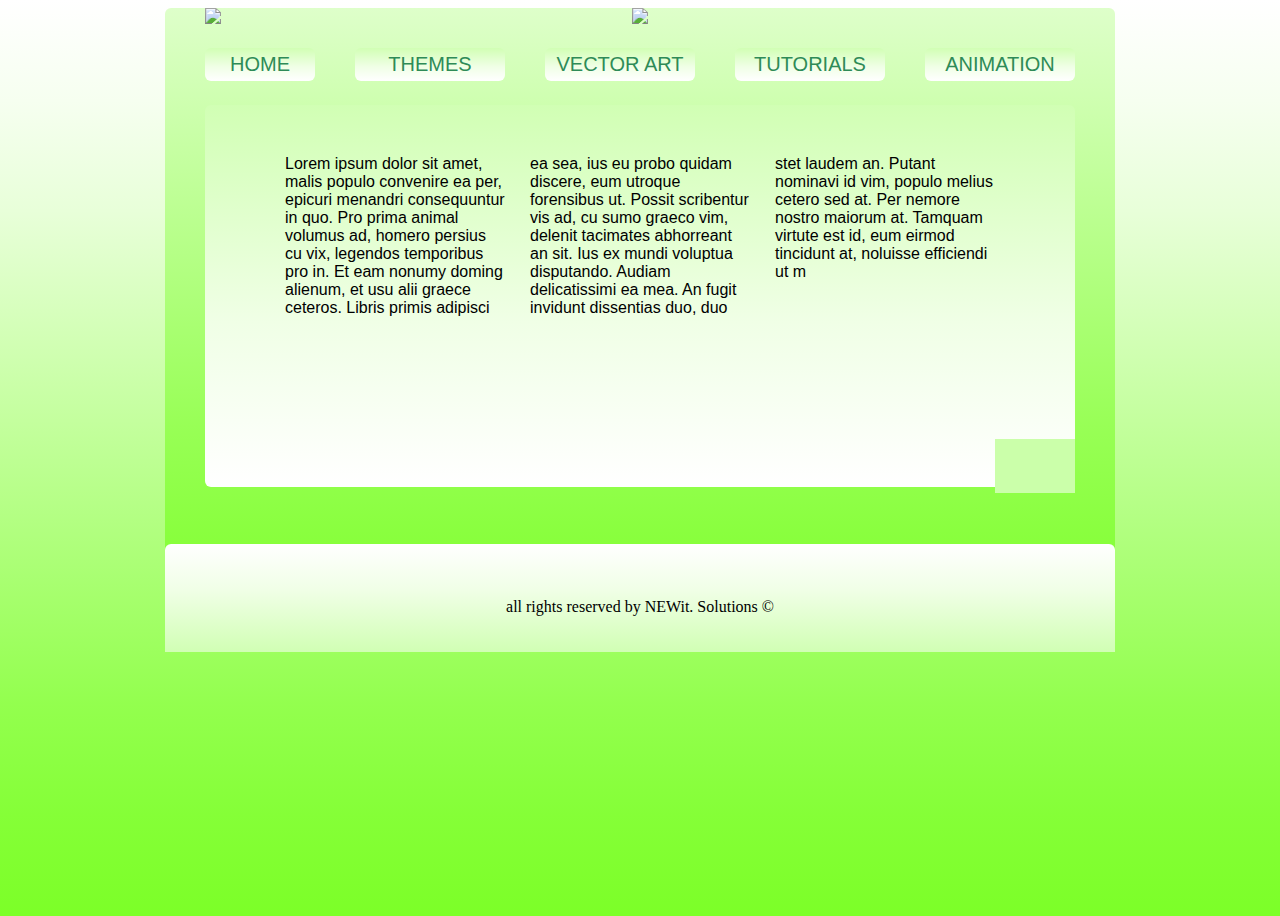
==== v2/index.html @ 65ab2d01 "added v1 and v2 layouts to repo" ====
<html>

	<head>

		<link rel="stylesheet" href="css/blueprint/blueprint/src/grid.css" type="text/css" />
		
		<link rel="stylesheet" href="css/mystyle.css" type="text/css" />	
		
		<script type="text/javascript"> 
		
			function showElement(layer){
				var myLayer = document.getElementById(layer);
				if(myLayer.style.display=="none"){
					myLayer.style.display="block";
					myLayer.backgroundPosition="top";
				} else { 
					myLayer.style.display="none";
				}
			}
			
		</script> 
		
	</head>
	
	<body>	
	
		<center><img class="top_images" src="img/images/border_image_top.png" /></center>
		
		<div class="container container_background rounded">		
									
				<div class="span-22 push-1">			
				
				<img class="logo" src="img/images/NEWIT_02.png" />
				
				</div>
				
				<div class="span-23 ">	<!-- nav container -->
				
					<div class="body_content_background rounded">
																	
						<div class="span-3 push-1">
							
							<div class="nav_button_background link_text rounded">
							
							<a class="navigation" href="http://www.newitsolutions.ca">
							
							<center>
							
							HOME
							
							</center>
							
							</a>
							
							</div>
							
						</div>			

						<div class="span-4 push-2">
							
							<div class="nav_button_background link_text rounded">
							
								<a class="navigation" href="http://www.newitsolutions.ca">	
								
							<center>
							
							THEMES
							
							</center>
							
								</a>
							
							</div>
							
						</div>				

						<div class="span-4 push-3">
							
							<div class="nav_button_background link_text rounded">
							
								<a class="navigation" href="http://www.newitsolutions.ca">
								
							<center>
							
							VECTOR ART
							
							</center>
							
								</a>
							
							</div>
							
						</div>	
						
						<div class="span-4 push-4">
							
							<div class="nav_button_background link_text rounded">
							
								<a class="navigation" href="http://www.newitsolutions.ca">
								
							<center>
							
							TUTORIALS
							
							</center>
							
							</a>
							
							</div>
							
						</div>			

						<div class="span-4 push-5 last">
							
							<div class="nav_button_background link_text rounded">
							
								<a class="navigation" href="http://www.newitsolutions.ca">
								
							<center>
							
							ANIMATION
							
							</center>
							
							</a>
							
							</div>
							
						</div>	
					
					</div>					
					
				</div>	
				
				<div class="span-22 container push-1 light_green_gradient_background rounded">
						


						<div class="span-18 push-2">
						
							<div class="intro_content">
							
							Lorem ipsum dolor sit amet, malis populo convenire ea per, epicuri menandri consequuntur in quo. Pro prima animal volumus ad, homero persius cu vix, legendos temporibus pro in. Et eam nonumy doming alienum, et usu alii graece ceteros. Libris primis adipisci ea sea, ius eu probo quidam discere, eum utroque forensibus ut. Possit scribentur vis ad, cu sumo graeco vim, delenit tacimates abhorreant an sit. Ius ex mundi voluptua disputando.

Audiam delicatissimi ea mea. An fugit invidunt dissentias duo, duo stet laudem an. Putant nominavi id vim, populo melius cetero sed at. Per nemore nostro maiorum at. Tamquam virtute est id, eum eirmod tincidunt at, noluisse efficiendi ut m
							
							</div>
						
						</div>
						
						<br>
						<br>
						<br>
						<br>
						<br>

						
					<div class="span-2 push-2 last container">
						
						<div class="peel_tab">											
			
								<br>
								<br>
								<br>
				
							
							</div>
						
					</div>				
		
				
				</div>	
				

				
			<div class="span-24 footer light_green_gradient_background_alt rounded_top">
						
			<br>
			<br>
			<br>
	
										
					<center>	all rights reserved by NEWit. Solutions	&copy	
		
					</center>
					
			<br>
			<br>


				
			<!-- body -->
			
			</div>		
			
		</div>
		
			<center>	
			
				<img class="bottom_images" src="img/images/border_image_bottom.png" /> 
				
			</center>
						
	</body>

</html>
---- v2/css/blueprint/blueprint/src/grid.css ----
/* --------------------------------------------------------------

   grid.css
   * Sets up an easy-to-use grid of 24 columns.

   By default, the grid is 950px wide, with 24 columns
   spanning 30px, and a 10px margin between columns.

   If you need fewer or more columns, namespaces or semantic
   element names, use the compressor script (lib/compress.rb)

-------------------------------------------------------------- */

/* A container should group all your columns. */
.container {
  width: 950px;
  margin: 0 auto;
}

/* Use this class on any .span / container to see the grid. */
.showgrid {
  background: url(src/grid.png);
}


/* Columns
-------------------------------------------------------------- */

/* Sets up basic grid floating and margin. */
.column, .span-1, .span-2, .span-3, .span-4, .span-5, .span-6, .span-7, .span-8, .span-9, .span-10, .span-11, .span-12, .span-13, .span-14, .span-15, .span-16, .span-17, .span-18, .span-19, .span-20, .span-21, .span-22, .span-23, .span-24 {
  float: left;
  margin-right: 10px;
}

/* The last column in a row needs this class. */
.last { margin-right: 0; }

/* Use these classes to set the width of a column. */
.span-1 {width: 30px;}

.span-2 {width: 70px;}
.span-3 {width: 110px;}
.span-4 {width: 150px;}
.span-5 {width: 190px;}
.span-6 {width: 230px;}
.span-7 {width: 270px;}
.span-8 {width: 310px;}
.span-9 {width: 350px;}
.span-10 {width: 390px;}
.span-11 {width: 430px;}
.span-12 {width: 470px;}
.span-13 {width: 510px;}
.span-14 {width: 550px;}
.span-15 {width: 590px;}
.span-16 {width: 630px;}
.span-17 {width: 670px;}
.span-18 {width: 710px;}
.span-19 {width: 750px;}
.span-20 {width: 790px;}
.span-21 {width: 830px;}
.span-22 {width: 870px;}
.span-23 {width: 910px;}
.span-24 {width:950px; margin-right:0;}

/* Use these classes to set the width of an input. */
input.span-1, textarea.span-1, input.span-2, textarea.span-2, input.span-3, textarea.span-3, input.span-4, textarea.span-4, input.span-5, textarea.span-5, input.span-6, textarea.span-6, input.span-7, textarea.span-7, input.span-8, textarea.span-8, input.span-9, textarea.span-9, input.span-10, textarea.span-10, input.span-11, textarea.span-11, input.span-12, textarea.span-12, input.span-13, textarea.span-13, input.span-14, textarea.span-14, input.span-15, textarea.span-15, input.span-16, textarea.span-16, input.span-17, textarea.span-17, input.span-18, textarea.span-18, input.span-19, textarea.span-19, input.span-20, textarea.span-20, input.span-21, textarea.span-21, input.span-22, textarea.span-22, input.span-23, textarea.span-23, input.span-24, textarea.span-24 {
  border-left-width: 1px;
  border-right-width: 1px;
  padding-left: 5px;
  padding-right: 5px;
}

input.span-1, textarea.span-1 { width: 18px; }
input.span-2, textarea.span-2 { width: 58px; }
input.span-3, textarea.span-3 { width: 98px; }
input.span-4, textarea.span-4 { width: 138px; }
input.span-5, textarea.span-5 { width: 178px; }
input.span-6, textarea.span-6 { width: 218px; }
input.span-7, textarea.span-7 { width: 258px; }
input.span-8, textarea.span-8 { width: 298px; }
input.span-9, textarea.span-9 { width: 338px; }
input.span-10, textarea.span-10 { width: 378px; }
input.span-11, textarea.span-11 { width: 418px; }
input.span-12, textarea.span-12 { width: 458px; }
input.span-13, textarea.span-13 { width: 498px; }
input.span-14, textarea.span-14 { width: 538px; }
input.span-15, textarea.span-15 { width: 578px; }
input.span-16, textarea.span-16 { width: 618px; }
input.span-17, textarea.span-17 { width: 658px; }
input.span-18, textarea.span-18 { width: 698px; }
input.span-19, textarea.span-19 { width: 738px; }
input.span-20, textarea.span-20 { width: 778px; }
input.span-21, textarea.span-21 { width: 818px; }
input.span-22, textarea.span-22 { width: 858px; }
input.span-23, textarea.span-23 { width: 898px; }
input.span-24, textarea.span-24 { width: 938px; }

/* Add these to a column to append empty cols. */

.append-1 { padding-right: 40px;}
.append-2 { padding-right: 80px;}
.append-3 { padding-right: 120px;}
.append-4 { padding-right: 160px;}
.append-5 { padding-right: 200px;}
.append-6 { padding-right: 240px;}
.append-7 { padding-right: 280px;}
.append-8 { padding-right: 320px;}
.append-9 { padding-right: 360px;}
.append-10 { padding-right: 400px;}
.append-11 { padding-right: 440px;}
.append-12 { padding-right: 480px;}
.append-13 { padding-right: 520px;}
.append-14 { padding-right: 560px;}
.append-15 { padding-right: 600px;}
.append-16 { padding-right: 640px;}
.append-17 { padding-right: 680px;}
.append-18 { padding-right: 720px;}
.append-19 { padding-right: 760px;}
.append-20 { padding-right: 800px;}
.append-21 { padding-right: 840px;}
.append-22 { padding-right: 880px;}
.append-23 { padding-right: 920px;}

/* Add these to a column to prepend empty cols. */

.prepend-1 { padding-left: 40px;}
.prepend-2 { padding-left: 80px;}
.prepend-3 { padding-left: 120px;}
.prepend-4 { padding-left: 160px;}
.prepend-5 { padding-left: 200px;}
.prepend-6 { padding-left: 240px;}
.prepend-7 { padding-left: 280px;}
.prepend-8 { padding-left: 320px;}
.prepend-9 { padding-left: 360px;}
.prepend-10 { padding-left: 400px;}
.prepend-11 { padding-left: 440px;}
.prepend-12 { padding-left: 480px;}
.prepend-13 { padding-left: 520px;}
.prepend-14 { padding-left: 560px;}
.prepend-15 { padding-left: 600px;}
.prepend-16 { padding-left: 640px;}
.prepend-17 { padding-left: 680px;}
.prepend-18 { padding-left: 720px;}
.prepend-19 { padding-left: 760px;}
.prepend-20 { padding-left: 800px;}
.prepend-21 { padding-left: 840px;}
.prepend-22 { padding-left: 880px;}
.prepend-23 { padding-left: 920px;}


/* Border on right hand side of a column. */
.border {
  padding-right: 4px;
  margin-right: 5px;
  border-right: 1px solid #ddd;
}

/* Border with more whitespace, spans one column. */
.colborder {
  padding-right: 24px;
  margin-right: 25px;
  border-right: 1px solid #ddd;
}


/* Use these classes on an element to push it into the
next column, or to pull it into the previous column.  */


.pull-1 { margin-left: -40px; }
.pull-2 { margin-left: -80px; }
.pull-3 { margin-left: -120px; }
.pull-4 { margin-left: -160px; }
.pull-5 { margin-left: -200px; }
.pull-6 { margin-left: -240px; }
.pull-7 { margin-left: -280px; }
.pull-8 { margin-left: -320px; }
.pull-9 { margin-left: -360px; }
.pull-10 { margin-left: -400px; }
.pull-11 { margin-left: -440px; }
.pull-12 { margin-left: -480px; }
.pull-13 { margin-left: -520px; }
.pull-14 { margin-left: -560px; }
.pull-15 { margin-left: -600px; }
.pull-16 { margin-left: -640px; }
.pull-17 { margin-left: -680px; }
.pull-18 { margin-left: -720px; }
.pull-19 { margin-left: -760px; }
.pull-20 { margin-left: -800px; }
.pull-21 { margin-left: -840px; }
.pull-22 { margin-left: -880px; }
.pull-23 { margin-left: -920px; }
.pull-24 { margin-left: -960px; }

.pull-1, .pull-2, .pull-3, .pull-4, .pull-5, .pull-6, .pull-7, .pull-8, .pull-9, .pull-10, .pull-11, .pull-12, .pull-13, .pull-14, .pull-15, .pull-16, .pull-17, .pull-18, .pull-19, .pull-20, .pull-21, .pull-22, .pull-23, .pull-24 {float: left; position:relative;}


.push-1 { margin: 0 -40px 1.5em 40px; }
.push-2 { margin: 0 -80px 1.5em 80px; }
.push-3 { margin: 0 -120px 1.5em 120px; }
.push-4 { margin: 0 -160px 1.5em 160px; }
.push-5 { margin: 0 -200px 1.5em 200px; }
.push-6 { margin: 0 -240px 1.5em 240px; }
.push-7 { margin: 0 -280px 1.5em 280px; }
.push-8 { margin: 0 -320px 1.5em 320px; }
.push-9 { margin: 0 -360px 1.5em 360px; }
.push-10 { margin: 0 -400px 1.5em 400px; }
.push-11 { margin: 0 -440px 1.5em 440px; }
.push-12 { margin: 0 -480px 1.5em 480px; }
.push-13 { margin: 0 -520px 1.5em 520px; }
.push-14 { margin: 0 -560px 1.5em 560px; }
.push-15 { margin: 0 -600px 1.5em 600px; }
.push-16 { margin: 0 -640px 1.5em 640px; }
.push-17 { margin: 0 -680px 1.5em 680px; }
.push-18 { margin: 0 -720px 1.5em 720px; }
.push-19 { margin: 0 -760px 1.5em 760px; }
.push-20 { margin: 0 -800px 1.5em 800px; }
.push-21 { margin: 0 -840px 1.5em 840px; }
.push-22 { margin: 0 -880px 1.5em 880px; }
.push-23 { margin: 0 -920px 1.5em 920px; }
.push-24 { margin: 0 -960px 1.5em 960px; }

.push-1, .push-2, .push-3, .push-4, .push-5, .push-6, .push-7, .push-8, .push-9, .push-10, .push-11, .push-12, .push-13, .push-14, .push-15, .push-16, .push-17, .push-18, .push-19, .push-20, .push-21, .push-22, .push-23, .push-24 {float: left; position:relative;}


/* Misc classes and elements
-------------------------------------------------------------- */

/* In case you need to add a gutter above/below an element */
div.prepend-top, .prepend-top {
  margin-top:1.5em;
}
div.append-bottom, .append-bottom {
  margin-bottom:1.5em;
}

/* Use a .box to create a padded box inside a column.  */
.box {
  padding: 1.5em;
  margin-bottom: 1.5em;
  background: #e5eCf9;
}

/* Use this to create a horizontal ruler across a column. */
hr {
  background: #ddd;
  color: #ddd;
  clear: both;
  float: none;
  width: 100%;
  height: 1px;
  margin: 0 0 17px;
  border: none;
}

hr.space {
  background: #fff;
  color: #fff;
  visibility: hidden;
}


/* Clearing floats without extra markup
   Based on How To Clear Floats Without Structural Markup by PiE
   [http://www.positioniseverything.net/easyclearing.html] */

.clearfix:after, .container:after {
  content: "\0020";
  display: block;
  height: 0;
  clear: both;
  visibility: hidden;
  overflow:hidden;
}
.clearfix, .container {display: block;}

/* Regular clearing
   apply to column that should drop below previous ones. */

.clear { clear:both; }
---- v2/css/mystyle.css ----
a {
	text-decoration: none;
	color: seagreen;
}

body {
	
	background: #ffffff; /* Old browsers */
	background: -moz-linear-gradient(top, #ffffff 0%, #f6fff0 11%, #e8ffd9 23%, #93ff4e 77%, #85ff37 89%, #7cff28 100%); /* FF3.6+ */
	background: -webkit-gradient(linear, left top, left bottom, color-stop(0%,#ffffff), color-stop(11%,#f6fff0), color-stop(23%,#e8ffd9), color-stop(77%,#93ff4e), color-stop(89%,#85ff37), color-stop(100%,#7cff28)); /* Chrome,Safari4+ */
	background: -webkit-linear-gradient(top, #ffffff 0%,#f6fff0 11%,#e8ffd9 23%,#93ff4e 77%,#85ff37 89%,#7cff28 100%); /* Chrome10+,Safari5.1+ */
	background: -o-linear-gradient(top, #ffffff 0%,#f6fff0 11%,#e8ffd9 23%,#93ff4e 77%,#85ff37 89%,#7cff28 100%); /* Opera11.10+ */
	background: -ms-linear-gradient(top, #ffffff 0%,#f6fff0 11%,#e8ffd9 23%,#93ff4e 77%,#85ff37 89%,#7cff28 100%); /* IE10+ */
	filter: progid:DXImageTransform.Microsoft.gradient( startColorstr='#ffffff', endColorstr='#7cff28',GradientType=0 ); /* IE6-9 */
	background: linear-gradient(top, #ffffff 0%,#f6fff0 11%,#e8ffd9 23%,#93ff4e 77%,#85ff37 89%,#7cff28 100%); /* W3C */
	background-repeat: no-repeat;
	height: 100%;

}

.container_background {

	background: #deffca; /* Old browsers */
	background: -moz-linear-gradient(top, #deffca 0%, #98ff56 65%, #85ff37 87%, #7dff2a 100%); /* FF3.6+ */
	background: -webkit-gradient(linear, left top, left bottom, color-stop(0%,#deffca), color-stop(65%,#98ff56), color-stop(87%,#85ff37), color-stop(100%,#7dff2a)); /* Chrome,Safari4+ */
	background: -webkit-linear-gradient(top, #deffca 0%,#98ff56 65%,#85ff37 87%,#7dff2a 100%); /* Chrome10+,Safari5.1+ */
	background: -o-linear-gradient(top, #deffca 0%,#98ff56 65%,#85ff37 87%,#7dff2a 100%); /* Opera11.10+ */
	background: -ms-linear-gradient(top, #deffca 0%,#98ff56 65%,#85ff37 87%,#7dff2a 100%); /* IE10+ */
	filter: progid:DXImageTransform.Microsoft.gradient( startColorstr='#deffca', endColorstr='#7dff2a',GradientType=0 ); /* IE6-9 */
	background: linear-gradient(top, #deffca 0%,#98ff56 65%,#85ff37 87%,#7dff2a 100%); /* W3C */



}

.green_gradient_background {

	background: #deffca; /* Old browsers */
	background: -moz-linear-gradient(top, #deffca 0%, #98ff56 65%, #85ff37 87%, #7dff2a 100%); /* FF3.6+ */
	background: -webkit-gradient(linear, left top, left bottom, color-stop(0%,#deffca), color-stop(65%,#98ff56), color-stop(87%,#85ff37), color-stop(100%,#7dff2a)); /* Chrome,Safari4+ */
	background: -webkit-linear-gradient(top, #deffca 0%,#98ff56 65%,#85ff37 87%,#7dff2a 100%); /* Chrome10+,Safari5.1+ */
	background: -o-linear-gradient(top, #deffca 0%,#98ff56 65%,#85ff37 87%,#7dff2a 100%); /* Opera11.10+ */
	background: -ms-linear-gradient(top, #deffca 0%,#98ff56 65%,#85ff37 87%,#7dff2a 100%); /* IE10+ */
	filter: progid:DXImageTransform.Microsoft.gradient( startColorstr='#deffca', endColorstr='#7dff2a',GradientType=0 ); /* IE6-9 */
	background: linear-gradient(top, #deffca 0%,#98ff56 65%,#85ff37 87%,#7dff2a 100%); /* W3C */
	


}

.light_green_gradient_background {
	
	background: #d1ffb4; /* Old browsers */
background: -moz-linear-gradient(top, #d1ffb4 0%, #f0ffe6 57%, #ffffff 100%); /* FF3.6+ */
background: -webkit-gradient(linear, left top, left bottom, color-stop(0%,#d1ffb4), color-stop(57%,#f0ffe6), color-stop(100%,#ffffff)); /* Chrome,Safari4+ */
background: -webkit-linear-gradient(top, #d1ffb4 0%,#f0ffe6 57%,#ffffff 100%); /* Chrome10+,Safari5.1+ */
background: -o-linear-gradient(top, #d1ffb4 0%,#f0ffe6 57%,#ffffff 100%); /* Opera11.10+ */
background: -ms-linear-gradient(top, #d1ffb4 0%,#f0ffe6 57%,#ffffff 100%); /* IE10+ */
filter: progid:DXImageTransform.Microsoft.gradient( startColorstr='#d1ffb4', endColorstr='#ffffff',GradientType=0 ); /* IE6-9 */
background: linear-gradient(top, #d1ffb4 0%,#f0ffe6 57%,#ffffff 100%); /* W3C */

}

.nav_button_background {
	
background: #d1ffb4; /* Old browsers */
background: -moz-linear-gradient(top, #d1ffb4 0%, #f0ffe6 57%, #ffffff 100%); /* FF3.6+ */
background: -webkit-gradient(linear, left top, left bottom, color-stop(0%,#d1ffb4), color-stop(57%,#f0ffe6), color-stop(100%,#ffffff)); /* Chrome,Safari4+ */
background: -webkit-linear-gradient(top, #d1ffb4 0%,#f0ffe6 57%,#ffffff 100%); /* Chrome10+,Safari5.1+ */
background: -o-linear-gradient(top, #d1ffb4 0%,#f0ffe6 57%,#ffffff 100%); /* Opera11.10+ */
background: -ms-linear-gradient(top, #d1ffb4 0%,#f0ffe6 57%,#ffffff 100%); /* IE10+ */
filter: progid:DXImageTransform.Microsoft.gradient( startColorstr='#d1ffb4', endColorstr='#ffffff',GradientType=0 ); /* IE6-9 */
background: linear-gradient(top, #d1ffb4 0%,#f0ffe6 57%,#ffffff 100%); /* W3C */

}

.nav_button_background:hover {
	
background: -moz-linear-gradient(top, rgba(255,255,255,1) 0%, rgba(240,255,230,0.91) 43%, rgba(209,255,180,0.8) 100%); /* FF3.6+ */
background: -webkit-gradient(linear, left top, left bottom, color-stop(0%,rgba(255,255,255,1)), color-stop(43%,rgba(240,255,230,0.91)), color-stop(100%,rgba(209,255,180,0.8))); /* Chrome,Safari4+ */
background: -webkit-linear-gradient(top, rgba(255,255,255,1) 0%,rgba(240,255,230,0.91) 43%,rgba(209,255,180,0.8) 100%); /* Chrome10+,Safari5.1+ */
background: -o-linear-gradient(top, rgba(255,255,255,1) 0%,rgba(240,255,230,0.91) 43%,rgba(209,255,180,0.8) 100%); /* Opera11.10+ */
background: -ms-linear-gradient(top, rgba(255,255,255,1) 0%,rgba(240,255,230,0.91) 43%,rgba(209,255,180,0.8) 100%); /* IE10+ */
filter: progid:DXImageTransform.Microsoft.gradient( startColorstr='#ffffff', endColorstr='#ccd1ffb4',GradientType=0 ); /* IE6-9 */
background: linear-gradient(top, rgba(255,255,255,1) 0%,rgba(240,255,230,0.91) 43%,rgba(209,255,180,0.8) 100%); /* W3C */

}

.light_green_gradient_background_alt {
background: #ffffff; /* Old browsers */
background: -moz-linear-gradient(top, #ffffff 0%, #f0ffe6 43%, #d1ffb4 100%); /* FF3.6+ */
background: -webkit-gradient(linear, left top, left bottom, color-stop(0%,#ffffff), color-stop(43%,#f0ffe6), color-stop(100%,#d1ffb4)); /* Chrome,Safari4+ */
background: -webkit-linear-gradient(top, #ffffff 0%,#f0ffe6 43%,#d1ffb4 100%); /* Chrome10+,Safari5.1+ */
background: -o-linear-gradient(top, #ffffff 0%,#f0ffe6 43%,#d1ffb4 100%); /* Opera11.10+ */
background: -ms-linear-gradient(top, #ffffff 0%,#f0ffe6 43%,#d1ffb4 100%); /* IE10+ */
filter: progid:DXImageTransform.Microsoft.gradient( startColorstr='#ffffff', endColorstr='#d1ffb4',GradientType=0 ); /* IE6-9 */
background: linear-gradient(top, #ffffff 0%,#f0ffe6 43%,#d1ffb4 100%); /* W3C */
}

.light_green_background {
	
	background-color: #cbffaa;
}

.rounded_bottom {

	-moz-border-radius-topleft: 0px;
	-moz-border-radius-topright: 0px;
	-moz-border-radius-bottomright: 6px;
	-moz-border-radius-bottomleft: 6px;
	-webkit-border-radius: 0px 0px 6px 6px;
	border-radius: 0px 0px 6px 6px;

}
.banner_font {

    color: white;
    font-family: helvetica;
    font-size: 72pt;
    padding: 1px;

}
.border_images_top {

	margin-top: -14px;
	
}

.left_column_background {

	background: #e7ffd8; /* Old browsers */
	background: -moz-linear-gradient(top, #e7ffd8 0%, #b0ff7d 100%); /* FF3.6+ */
	background: -webkit-gradient(linear, left top, left bottom, color-stop(0%,#e7ffd8), color-stop(100%,#b0ff7d)); /* Chrome,Safari4+ */
	background: -webkit-linear-gradient(top, #e7ffd8 0%,#b0ff7d 100%); /* Chrome10+,Safari5.1+ */
	background: -o-linear-gradient(top, #e7ffd8 0%,#b0ff7d 100%); /* Opera11.10+ */
	background: -ms-linear-gradient(top, #e7ffd8 0%,#b0ff7d 100%); /* IE10+ */
	filter: progid:DXImageTransform.Microsoft.gradient( startColorstr='#e7ffd8', endColorstr='#b0ff7d',GradientType=0 ); /* IE6-9 */
	background: linear-gradient(top, #e7ffd8 0%,#b0ff7d 100%); /* W3C */

}


.rounded {

	-moz-border-radius-topleft: 6px;
-moz-border-radius-topright: 6px;
-moz-border-radius-bottomright: 6px;
-moz-border-radius-bottomleft: 6px;
-webkit-border-radius: 6px 6px 6px 6px;
border-radius: 6px 6px 6px 6px;

}

.button_background {

background-color: #86ff39 ;
margin-top: -4px;
-webkit-box-shadow: 0px 1px 1px 1px rgba(5, 5, 5, 1);
-moz-box-shadow: 0px 1px 1px 1px rgba(5, 5, 5, 1);
box-shadow: 0px 1px 1px 1px rgba(5, 5, 5, 1);

}


.link_text {
	

    font-family: helvetica;
    font-size: 15pt;
	padding-top: 5px;
	padding-bottom: 5px;

	
}

.logo {

}


.body_content_background {

background: #d1ffb4; /* Old browsers */
background: -moz-linear-gradient(top, #d1ffb4 0%, #f0ffe6 57%, #ffffff 100%); /* FF3.6+ */
background: -webkit-gradient(linear, left top, left bottom, color-stop(0%,#d1ffb4), color-stop(57%,#f0ffe6), color-stop(100%,#ffffff)); /* Chrome,Safari4+ */
background: -webkit-linear-gradient(top, #d1ffb4 0%,#f0ffe6 57%,#ffffff 100%); /* Chrome10+,Safari5.1+ */
background: -o-linear-gradient(top, #d1ffb4 0%,#f0ffe6 57%,#ffffff 100%); /* Opera11.10+ */
background: -ms-linear-gradient(top, #d1ffb4 0%,#f0ffe6 57%,#ffffff 100%); /* IE10+ */
filter: progid:DXImageTransform.Microsoft.gradient( startColorstr='#d1ffb4', endColorstr='#ffffff',GradientType=0 ); /* IE6-9 */
background: linear-gradient(top, #d1ffb4 0%,#f0ffe6 57%,#ffffff 100%); /* W3C */


}

.footer {

    margin-top: 33px;
	margin-bottom: -1px;


}
.white_gradient_background {

	background-color: white;


}

.rounded_top {

	-moz-border-radius-topleft: 6px;
	-moz-border-radius-topright: 6px;
	-moz-border-radius-bottomright: 0px;
	-moz-border-radius-bottomleft: 0px;
	-webkit-border-radius: 6px 6px 0px 0px;
	border-radius: 6px 6px 0px 0px;


}

.top_images {
	
	margin-bottom: -320px;

}

.bottom_images {
	
    margin-top: -304px;

}

.navigation:hover {
color: green;

}

.intro_content {

font-family: helvetica ;
margin-top: 50px;
margin-bottom: 50px;
	-moz-column-count: 3;
-moz-column-gap: 25px;
-webkit-column-count: 3;
-webkit-column-gap: 25px;
column-count: 3;
column-gap: 25px;

}

.peel_tab {

	background-color: #cbffaa;
	-moz-border-radius-topleft: 300px;
	-moz-border-radius-topright: px;
	-moz-border-radius-bottomright: 6px;
	-moz-border-radius-bottomleft: px;
	-webkit-border-radius: 300px px 6px px;
	border-radius: 300px px 6px px;
    margin-bottom: -30px;
    margin-right: -10px;
    margin-top: 244px;


}

.peel_tab:hover {

	background: #ffffff; /* Old browsers */
	background: -moz-linear-gradient(top, #ffffff 0%, #f6fff0 11%, #e8ffd9 23%, #93ff4e 77%, #85ff37 89%, #7cff28 100%); /* FF3.6+ */
	background: -webkit-gradient(linear, left top, left bottom, color-stop(0%,#ffffff), color-stop(11%,#f6fff0), color-stop(23%,#e8ffd9), color-stop(77%,#93ff4e), color-stop(89%,#85ff37), color-stop(100%,#7cff28)); /* Chrome,Safari4+ */
	background: -webkit-linear-gradient(top, #ffffff 0%,#f6fff0 11%,#e8ffd9 23%,#93ff4e 77%,#85ff37 89%,#7cff28 100%); /* Chrome10+,Safari5.1+ */
	background: -o-linear-gradient(top, #ffffff 0%,#f6fff0 11%,#e8ffd9 23%,#93ff4e 77%,#85ff37 89%,#7cff28 100%); /* Opera11.10+ */
	background: -ms-linear-gradient(top, #ffffff 0%,#f6fff0 11%,#e8ffd9 23%,#93ff4e 77%,#85ff37 89%,#7cff28 100%); /* IE10+ */
	filter: progid:DXImageTransform.Microsoft.gradient( startColorstr='#ffffff', endColorstr='#7cff28',GradientType=0 ); /* IE6-9 */
	background: linear-gradient(top, #ffffff 0%,#f6fff0 11%,#e8ffd9 23%,#93ff4e 77%,#85ff37 89%,#7cff28 100%); /* W3C */
	background-repeat: no-repeat;
	


}
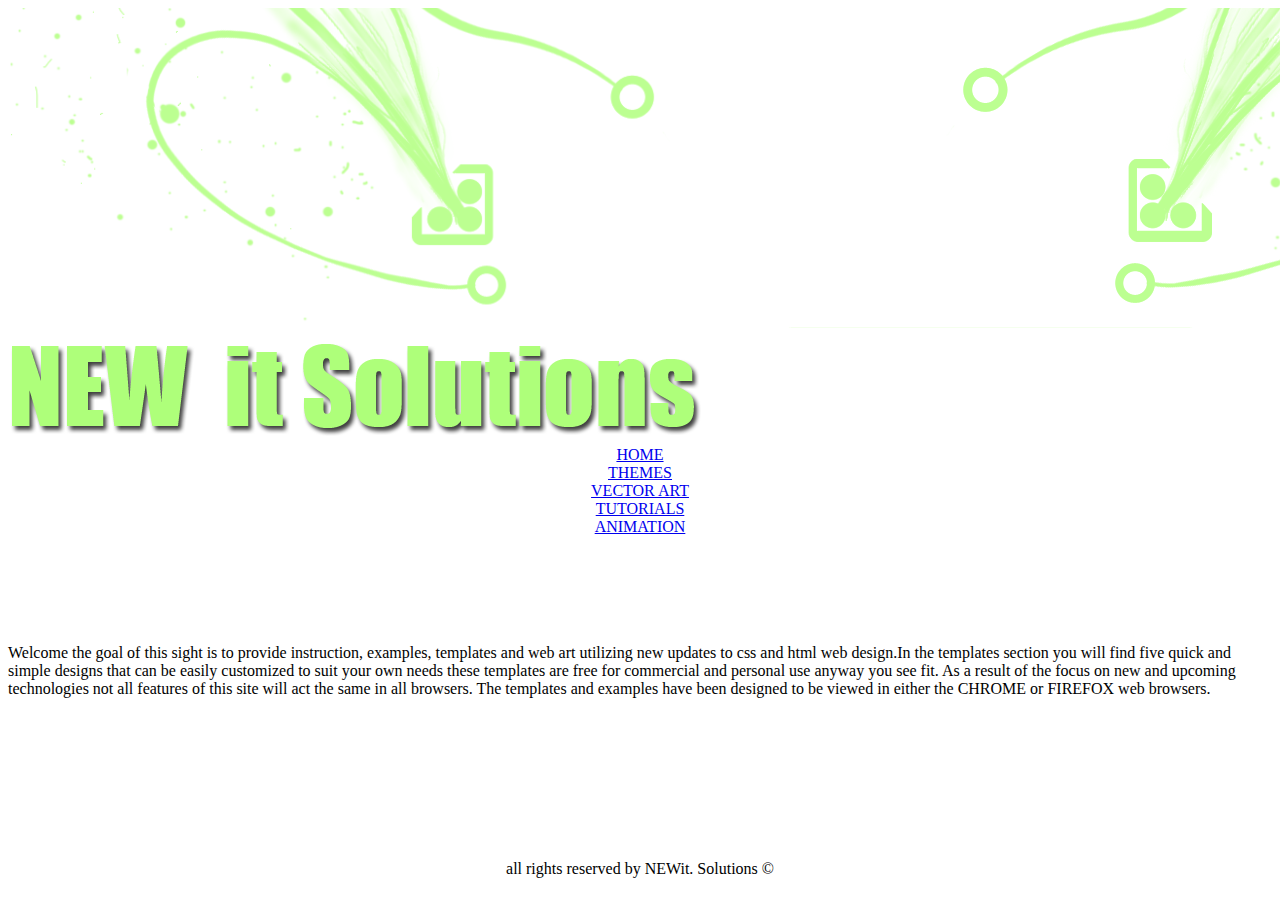
==== commit 218438c3: "minor changes" ====
--- a/v2/index.html
+++ b/v2/index.html
@@ -2,205 +2,175 @@
 
 	<head>
 
-		<link rel="stylesheet" href="css/blueprint/blueprint/src/grid.css" type="text/css" />
+		<link rel="stylesheet" href="grid.css" type="text/css" />
 		
-		<link rel="stylesheet" href="css/mystyle.css" type="text/css" />	
-		
-		<script type="text/javascript"> 
-		
-			function showElement(layer){
-				var myLayer = document.getElementById(layer);
-				if(myLayer.style.display=="none"){
-					myLayer.style.display="block";
-					myLayer.backgroundPosition="top";
-				} else { 
-					myLayer.style.display="none";
-				}
-			}
+		<link rel="stylesheet" href="mystyle.css" type="text/css" />	
 			
-		</script> 
-		
 	</head>
 	
 	<body>	
 	
-		<center><img class="top_images" src="img/images/border_image_top.png" /></center>
+		<center>
+		
+			<img class="top_images" src="images/border_image_top.png" />
+			
+		</center>
 		
 		<div class="container container_background rounded">		
 									
-				<div class="span-22 push-1">			
+			<div class="span-22 push-1">			
 				
-				<img class="logo" src="img/images/NEWIT_02.png" />
+				<img class="logo" src="images/NEWIT_02.png" />
 				
-				</div>
+			</div>
 				
-				<div class="span-23 ">	<!-- nav container -->
+			<div class="span-23 ">	<!-- nav container -->
 				
-					<div class="body_content_background rounded">
+				<div class="body_content_background rounded">
 																	
-						<div class="span-3 push-1">
+					<div class="span-3 push-1">
 							
-							<div class="nav_button_background link_text rounded">
+						<div class="nav_button_background link_text rounded nav_button">
 							
 							<a class="navigation" href="http://www.newitsolutions.ca">
 							
-							<center>
-							
-							HOME
-							
-							</center>
+								<center>
+									
+									HOME
+									
+								</center>
 							
 							</a>
 							
-							</div>
+						</div>
 							
-						</div>			
+					</div>			
 
-						<div class="span-4 push-2">
+					<div class="span-4 push-2">
 							
-							<div class="nav_button_background link_text rounded">
+						<div class="nav_button_background link_text rounded nav_button">
 							
-								<a class="navigation" href="http://www.newitsolutions.ca">	
+							<a class="navigation" href="http://www.newitsolutions.ca/themes.html">	
 								
-							<center>
-							
-							THEMES
-							
-							</center>
-							
-								</a>
-							
-							</div>
-							
-						</div>				
-
-						<div class="span-4 push-3">
-							
-							<div class="nav_button_background link_text rounded">
-							
-								<a class="navigation" href="http://www.newitsolutions.ca">
-								
-							<center>
-							
-							VECTOR ART
-							
-							</center>
-							
-								</a>
-							
-							</div>
-							
-						</div>	
-						
-						<div class="span-4 push-4">
-							
-							<div class="nav_button_background link_text rounded">
-							
-								<a class="navigation" href="http://www.newitsolutions.ca">
-								
-							<center>
-							
-							TUTORIALS
-							
-							</center>
+								<center>
+									
+									THEMES
+									
+								</center>
 							
 							</a>
 							
-							</div>
+						</div>
 							
-						</div>			
+					</div>				
 
-						<div class="span-4 push-5 last">
+					<div class="span-4 push-3">
 							
-							<div class="nav_button_background link_text rounded">
+						<div class="nav_button_background link_text rounded nav_button">
 							
-								<a class="navigation" href="http://www.newitsolutions.ca">
+							<a class="navigation" href="http://www.newitsolutions.ca/vectorart.html">
 								
-							<center>
-							
-							ANIMATION
-							
-							</center>
+								<center>
+								
+									VECTOR ART
+								
+								</center>
 							
 							</a>
 							
-							</div>
+						</div>
 							
-						</div>	
+					</div>	
+						
+					<div class="span-4 push-4">
+							
+						<div class="nav_button_background link_text rounded nav_button">
+							
+							<a class="navigation" href="http://www.newitsolutions.ca/tutorials.html">
+								
+								<center>
+								
+									TUTORIALS
+								
+								</center>
+							
+							</a>
+							
+						</div>
+							
+					</div>			
+
+					<div class="span-4 push-5 last">
+							
+						<div class="nav_button_background link_text rounded nav_button">
+							
+							<a class="navigation" href="http://www.newitsolutions.ca/animation.html">
+								
+								<center>
+								
+									ANIMATION
+								
+								</center>
+							
+							</a>
+							
+						</div>
+							
+					</div>	
 					
-					</div>					
+				</div>					
 					
-				</div>	
+			</div>	
 				
-				<div class="span-22 container push-1 light_green_gradient_background rounded">
+				<br>
+				<br>
+				<br>
+				<br>
+				<br>
+				<br>
+				
+			<div class="span-22 container push-1 light_green_gradient_background rounded">
 						
+				<div class="span-18 push-2">
+						
+					<div class="intro_content">
+							
+						Welcome the goal of this sight is to provide instruction, examples, templates and web art utilizing new updates to css and html web design.In the templates section you will find five quick and simple designs that can be easily customized to suit your own needs these templates are free for commercial and personal use anyway you see fit.  As a result of the focus on new and upcoming technologies not all features of this site will act the same in all browsers. The templates and examples have been designed to be viewed in either the CHROME or FIREFOX web browsers.
 
-
-						<div class="span-18 push-2">
+					</div>
 						
-							<div class="intro_content">
-							
-							Lorem ipsum dolor sit amet, malis populo convenire ea per, epicuri menandri consequuntur in quo. Pro prima animal volumus ad, homero persius cu vix, legendos temporibus pro in. Et eam nonumy doming alienum, et usu alii graece ceteros. Libris primis adipisci ea sea, ius eu probo quidam discere, eum utroque forensibus ut. Possit scribentur vis ad, cu sumo graeco vim, delenit tacimates abhorreant an sit. Ius ex mundi voluptua disputando.
-
-Audiam delicatissimi ea mea. An fugit invidunt dissentias duo, duo stet laudem an. Putant nominavi id vim, populo melius cetero sed at. Per nemore nostro maiorum at. Tamquam virtute est id, eum eirmod tincidunt at, noluisse efficiendi ut m
-							
-							</div>
-						
-						</div>
+				</div>
 						
 						<br>
 						<br>
 						<br>
 						<br>
 						<br>
-
-						
-					<div class="span-2 push-2 last container">
-						
-						<div class="peel_tab">											
+						<br>
+						<br>
 			
-								<br>
-								<br>
-								<br>
-				
-							
-							</div>
-						
-					</div>				
-		
-				
-				</div>	
-				
-
+			</div>			
 				
 			<div class="span-24 footer light_green_gradient_background_alt rounded_top">
-						
+
 			<br>
 			<br>
-			<br>
-	
-										
-					<center>	all rights reserved by NEWit. Solutions	&copy	
+				
+				<center>						
+				
+					all rights reserved by NEWit. Solutions	&copy	
 		
-					</center>
+				</center>
 					
 			<br>
 			<br>
-
-
 				
 			<!-- body -->
 			
 			</div>		
 			
 		</div>
-		
-			<center>	
-			
-				<img class="bottom_images" src="img/images/border_image_bottom.png" /> 
-				
-			</center>
-						
+
 	</body>
 
 </html>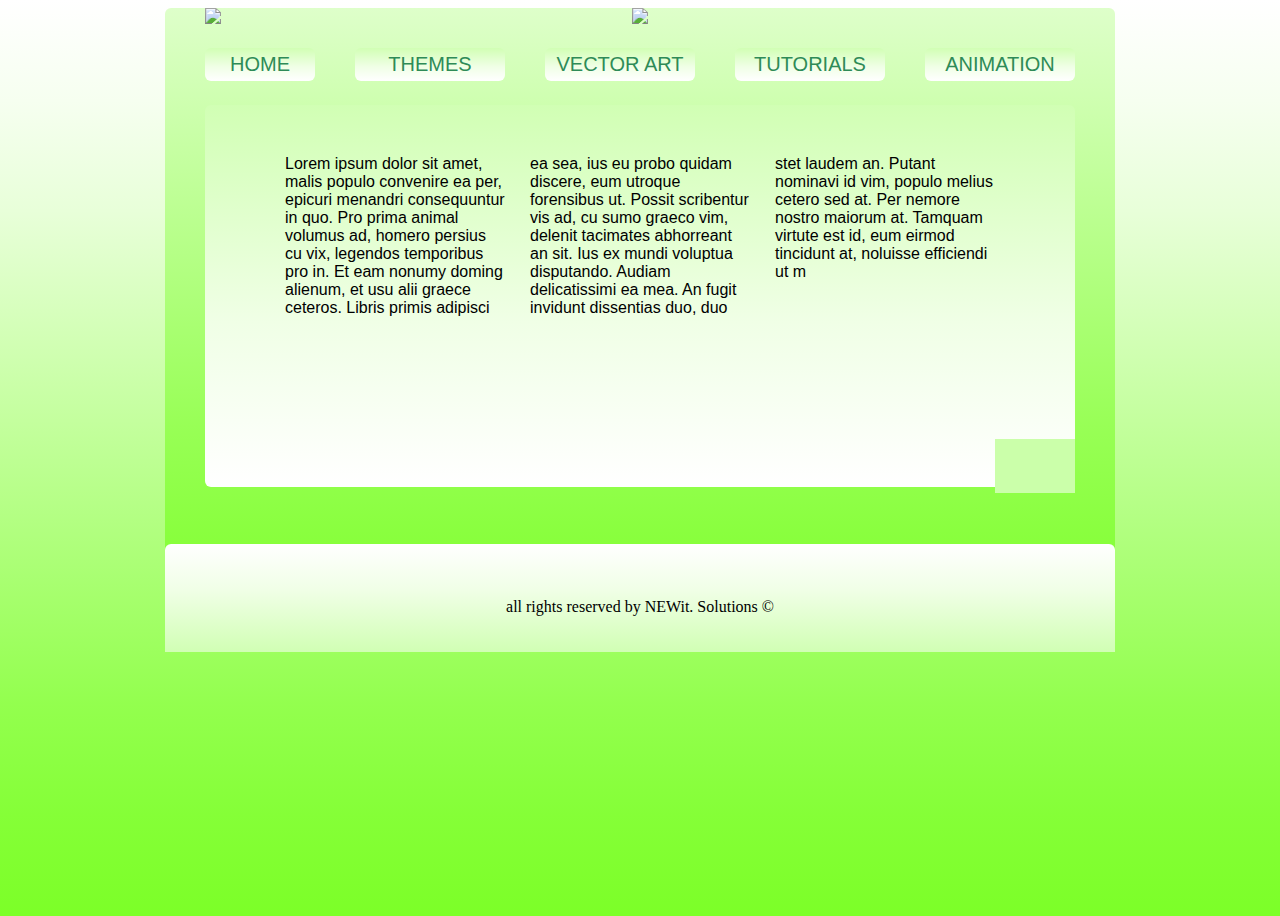
==== commit 13c7ad2d: "Merge github.com:NewItSolutions/New-it-Solutions-Web-page" ====
--- a/v2/index.html
+++ b/v2/index.html
@@ -2,175 +2,205 @@
 
 	<head>
 
-		<link rel="stylesheet" href="grid.css" type="text/css" />
-		
-		<link rel="stylesheet" href="mystyle.css" type="text/css" />	
-			
+		<link rel="stylesheet" href="css/blueprint/blueprint/src/grid.css" type="text/css" />
+		
+		<link rel="stylesheet" href="css/mystyle.css" type="text/css" />	
+		
+		<script type="text/javascript"> 
+		
+			function showElement(layer){
+				var myLayer = document.getElementById(layer);
+				if(myLayer.style.display=="none"){
+					myLayer.style.display="block";
+					myLayer.backgroundPosition="top";
+				} else { 
+					myLayer.style.display="none";
+				}
+			}
+			
+		</script> 
+		
 	</head>
 	
 	<body>	
 	
-		<center>
-		
-			<img class="top_images" src="images/border_image_top.png" />
-			
-		</center>
+		<center><img class="top_images" src="img/images/border_image_top.png" /></center>
 		
 		<div class="container container_background rounded">		
 									
-			<div class="span-22 push-1">			
-				
-				<img class="logo" src="images/NEWIT_02.png" />
-				
-			</div>
-				
-			<div class="span-23 ">	<!-- nav container -->
-				
-				<div class="body_content_background rounded">
+				<div class="span-22 push-1">			
+				
+				<img class="logo" src="img/images/NEWIT_02.png" />
+				
+				</div>
+				
+				<div class="span-23 ">	<!-- nav container -->
+				
+					<div class="body_content_background rounded">
 																	
-					<div class="span-3 push-1">
-							
-						<div class="nav_button_background link_text rounded nav_button">
+						<div class="span-3 push-1">
+							
+							<div class="nav_button_background link_text rounded">
 							
 							<a class="navigation" href="http://www.newitsolutions.ca">
 							
-								<center>
-									
-									HOME
-									
-								</center>
+							<center>
+							
+							HOME
+							
+							</center>
 							
 							</a>
 							
+							</div>
+							
+						</div>			
+
+						<div class="span-4 push-2">
+							
+							<div class="nav_button_background link_text rounded">
+							
+								<a class="navigation" href="http://www.newitsolutions.ca">	
+								
+							<center>
+							
+							THEMES
+							
+							</center>
+							
+								</a>
+							
+							</div>
+							
+						</div>				
+
+						<div class="span-4 push-3">
+							
+							<div class="nav_button_background link_text rounded">
+							
+								<a class="navigation" href="http://www.newitsolutions.ca">
+								
+							<center>
+							
+							VECTOR ART
+							
+							</center>
+							
+								</a>
+							
+							</div>
+							
+						</div>	
+						
+						<div class="span-4 push-4">
+							
+							<div class="nav_button_background link_text rounded">
+							
+								<a class="navigation" href="http://www.newitsolutions.ca">
+								
+							<center>
+							
+							TUTORIALS
+							
+							</center>
+							
+							</a>
+							
+							</div>
+							
+						</div>			
+
+						<div class="span-4 push-5 last">
+							
+							<div class="nav_button_background link_text rounded">
+							
+								<a class="navigation" href="http://www.newitsolutions.ca">
+								
+							<center>
+							
+							ANIMATION
+							
+							</center>
+							
+							</a>
+							
+							</div>
+							
+						</div>	
+					
+					</div>					
+					
+				</div>	
+				
+				<div class="span-22 container push-1 light_green_gradient_background rounded">
+						
+
+
+						<div class="span-18 push-2">
+						
+							<div class="intro_content">
+							
+							Lorem ipsum dolor sit amet, malis populo convenire ea per, epicuri menandri consequuntur in quo. Pro prima animal volumus ad, homero persius cu vix, legendos temporibus pro in. Et eam nonumy doming alienum, et usu alii graece ceteros. Libris primis adipisci ea sea, ius eu probo quidam discere, eum utroque forensibus ut. Possit scribentur vis ad, cu sumo graeco vim, delenit tacimates abhorreant an sit. Ius ex mundi voluptua disputando.
+
+Audiam delicatissimi ea mea. An fugit invidunt dissentias duo, duo stet laudem an. Putant nominavi id vim, populo melius cetero sed at. Per nemore nostro maiorum at. Tamquam virtute est id, eum eirmod tincidunt at, noluisse efficiendi ut m
+							
+							</div>
+						
 						</div>
-							
-					</div>			
-
-					<div class="span-4 push-2">
-							
-						<div class="nav_button_background link_text rounded nav_button">
-							
-							<a class="navigation" href="http://www.newitsolutions.ca/themes.html">	
-								
-								<center>
-									
-									THEMES
-									
-								</center>
-							
-							</a>
-							
-						</div>
-							
+						
+						<br>
+						<br>
+						<br>
+						<br>
+						<br>
+
+						
+					<div class="span-2 push-2 last container">
+						
+						<div class="peel_tab">											
+			
+								<br>
+								<br>
+								<br>
+				
+							
+							</div>
+						
 					</div>				
-
-					<div class="span-4 push-3">
-							
-						<div class="nav_button_background link_text rounded nav_button">
-							
-							<a class="navigation" href="http://www.newitsolutions.ca/vectorart.html">
-								
-								<center>
-								
-									VECTOR ART
-								
-								</center>
-							
-							</a>
-							
-						</div>
-							
-					</div>	
-						
-					<div class="span-4 push-4">
-							
-						<div class="nav_button_background link_text rounded nav_button">
-							
-							<a class="navigation" href="http://www.newitsolutions.ca/tutorials.html">
-								
-								<center>
-								
-									TUTORIALS
-								
-								</center>
-							
-							</a>
-							
-						</div>
-							
-					</div>			
-
-					<div class="span-4 push-5 last">
-							
-						<div class="nav_button_background link_text rounded nav_button">
-							
-							<a class="navigation" href="http://www.newitsolutions.ca/animation.html">
-								
-								<center>
-								
-									ANIMATION
-								
-								</center>
-							
-							</a>
-							
-						</div>
-							
-					</div>	
+		
+				
+				</div>	
+				
+
+				
+			<div class="span-24 footer light_green_gradient_background_alt rounded_top">
+						
+			<br>
+			<br>
+			<br>
+	
+										
+					<center>	all rights reserved by NEWit. Solutions	&copy	
+		
+					</center>
 					
-				</div>					
-					
-			</div>	
-				
-				<br>
-				<br>
-				<br>
-				<br>
-				<br>
-				<br>
-				
-			<div class="span-22 container push-1 light_green_gradient_background rounded">
-						
-				<div class="span-18 push-2">
-						
-					<div class="intro_content">
-							
-						Welcome the goal of this sight is to provide instruction, examples, templates and web art utilizing new updates to css and html web design.In the templates section you will find five quick and simple designs that can be easily customized to suit your own needs these templates are free for commercial and personal use anyway you see fit.  As a result of the focus on new and upcoming technologies not all features of this site will act the same in all browsers. The templates and examples have been designed to be viewed in either the CHROME or FIREFOX web browsers.
-
-					</div>
-						
-				</div>
-						
-						<br>
-						<br>
-						<br>
-						<br>
-						<br>
-						<br>
-						<br>
-			
-			</div>			
-				
-			<div class="span-24 footer light_green_gradient_background_alt rounded_top">
-
-			<br>
-			<br>
-				
-				<center>						
-				
-					all rights reserved by NEWit. Solutions	&copy	
-		
-				</center>
-					
-			<br>
-			<br>
+			<br>
+			<br>
+
+
 				
 			<!-- body -->
 			
 			</div>		
 			
 		</div>
-
+		
+			<center>	
+			
+				<img class="bottom_images" src="img/images/border_image_bottom.png" /> 
+				
+			</center>
+						
 	</body>
 
 </html>--- a/v2/css/blueprint/blueprint/src/grid.css
+++ b/v2/css/blueprint/blueprint/src/grid.css
@@ -0,0 +1,280 @@
+/* --------------------------------------------------------------
+
+   grid.css
+   * Sets up an easy-to-use grid of 24 columns.
+
+   By default, the grid is 950px wide, with 24 columns
+   spanning 30px, and a 10px margin between columns.
+
+   If you need fewer or more columns, namespaces or semantic
+   element names, use the compressor script (lib/compress.rb)
+
+-------------------------------------------------------------- */
+
+/* A container should group all your columns. */
+.container {
+  width: 950px;
+  margin: 0 auto;
+}
+
+/* Use this class on any .span / container to see the grid. */
+.showgrid {
+  background: url(src/grid.png);
+}
+
+
+/* Columns
+-------------------------------------------------------------- */
+
+/* Sets up basic grid floating and margin. */
+.column, .span-1, .span-2, .span-3, .span-4, .span-5, .span-6, .span-7, .span-8, .span-9, .span-10, .span-11, .span-12, .span-13, .span-14, .span-15, .span-16, .span-17, .span-18, .span-19, .span-20, .span-21, .span-22, .span-23, .span-24 {
+  float: left;
+  margin-right: 10px;
+}
+
+/* The last column in a row needs this class. */
+.last { margin-right: 0; }
+
+/* Use these classes to set the width of a column. */
+.span-1 {width: 30px;}
+
+.span-2 {width: 70px;}
+.span-3 {width: 110px;}
+.span-4 {width: 150px;}
+.span-5 {width: 190px;}
+.span-6 {width: 230px;}
+.span-7 {width: 270px;}
+.span-8 {width: 310px;}
+.span-9 {width: 350px;}
+.span-10 {width: 390px;}
+.span-11 {width: 430px;}
+.span-12 {width: 470px;}
+.span-13 {width: 510px;}
+.span-14 {width: 550px;}
+.span-15 {width: 590px;}
+.span-16 {width: 630px;}
+.span-17 {width: 670px;}
+.span-18 {width: 710px;}
+.span-19 {width: 750px;}
+.span-20 {width: 790px;}
+.span-21 {width: 830px;}
+.span-22 {width: 870px;}
+.span-23 {width: 910px;}
+.span-24 {width:950px; margin-right:0;}
+
+/* Use these classes to set the width of an input. */
+input.span-1, textarea.span-1, input.span-2, textarea.span-2, input.span-3, textarea.span-3, input.span-4, textarea.span-4, input.span-5, textarea.span-5, input.span-6, textarea.span-6, input.span-7, textarea.span-7, input.span-8, textarea.span-8, input.span-9, textarea.span-9, input.span-10, textarea.span-10, input.span-11, textarea.span-11, input.span-12, textarea.span-12, input.span-13, textarea.span-13, input.span-14, textarea.span-14, input.span-15, textarea.span-15, input.span-16, textarea.span-16, input.span-17, textarea.span-17, input.span-18, textarea.span-18, input.span-19, textarea.span-19, input.span-20, textarea.span-20, input.span-21, textarea.span-21, input.span-22, textarea.span-22, input.span-23, textarea.span-23, input.span-24, textarea.span-24 {
+  border-left-width: 1px;
+  border-right-width: 1px;
+  padding-left: 5px;
+  padding-right: 5px;
+}
+
+input.span-1, textarea.span-1 { width: 18px; }
+input.span-2, textarea.span-2 { width: 58px; }
+input.span-3, textarea.span-3 { width: 98px; }
+input.span-4, textarea.span-4 { width: 138px; }
+input.span-5, textarea.span-5 { width: 178px; }
+input.span-6, textarea.span-6 { width: 218px; }
+input.span-7, textarea.span-7 { width: 258px; }
+input.span-8, textarea.span-8 { width: 298px; }
+input.span-9, textarea.span-9 { width: 338px; }
+input.span-10, textarea.span-10 { width: 378px; }
+input.span-11, textarea.span-11 { width: 418px; }
+input.span-12, textarea.span-12 { width: 458px; }
+input.span-13, textarea.span-13 { width: 498px; }
+input.span-14, textarea.span-14 { width: 538px; }
+input.span-15, textarea.span-15 { width: 578px; }
+input.span-16, textarea.span-16 { width: 618px; }
+input.span-17, textarea.span-17 { width: 658px; }
+input.span-18, textarea.span-18 { width: 698px; }
+input.span-19, textarea.span-19 { width: 738px; }
+input.span-20, textarea.span-20 { width: 778px; }
+input.span-21, textarea.span-21 { width: 818px; }
+input.span-22, textarea.span-22 { width: 858px; }
+input.span-23, textarea.span-23 { width: 898px; }
+input.span-24, textarea.span-24 { width: 938px; }
+
+/* Add these to a column to append empty cols. */
+
+.append-1 { padding-right: 40px;}
+.append-2 { padding-right: 80px;}
+.append-3 { padding-right: 120px;}
+.append-4 { padding-right: 160px;}
+.append-5 { padding-right: 200px;}
+.append-6 { padding-right: 240px;}
+.append-7 { padding-right: 280px;}
+.append-8 { padding-right: 320px;}
+.append-9 { padding-right: 360px;}
+.append-10 { padding-right: 400px;}
+.append-11 { padding-right: 440px;}
+.append-12 { padding-right: 480px;}
+.append-13 { padding-right: 520px;}
+.append-14 { padding-right: 560px;}
+.append-15 { padding-right: 600px;}
+.append-16 { padding-right: 640px;}
+.append-17 { padding-right: 680px;}
+.append-18 { padding-right: 720px;}
+.append-19 { padding-right: 760px;}
+.append-20 { padding-right: 800px;}
+.append-21 { padding-right: 840px;}
+.append-22 { padding-right: 880px;}
+.append-23 { padding-right: 920px;}
+
+/* Add these to a column to prepend empty cols. */
+
+.prepend-1 { padding-left: 40px;}
+.prepend-2 { padding-left: 80px;}
+.prepend-3 { padding-left: 120px;}
+.prepend-4 { padding-left: 160px;}
+.prepend-5 { padding-left: 200px;}
+.prepend-6 { padding-left: 240px;}
+.prepend-7 { padding-left: 280px;}
+.prepend-8 { padding-left: 320px;}
+.prepend-9 { padding-left: 360px;}
+.prepend-10 { padding-left: 400px;}
+.prepend-11 { padding-left: 440px;}
+.prepend-12 { padding-left: 480px;}
+.prepend-13 { padding-left: 520px;}
+.prepend-14 { padding-left: 560px;}
+.prepend-15 { padding-left: 600px;}
+.prepend-16 { padding-left: 640px;}
+.prepend-17 { padding-left: 680px;}
+.prepend-18 { padding-left: 720px;}
+.prepend-19 { padding-left: 760px;}
+.prepend-20 { padding-left: 800px;}
+.prepend-21 { padding-left: 840px;}
+.prepend-22 { padding-left: 880px;}
+.prepend-23 { padding-left: 920px;}
+
+
+/* Border on right hand side of a column. */
+.border {
+  padding-right: 4px;
+  margin-right: 5px;
+  border-right: 1px solid #ddd;
+}
+
+/* Border with more whitespace, spans one column. */
+.colborder {
+  padding-right: 24px;
+  margin-right: 25px;
+  border-right: 1px solid #ddd;
+}
+
+
+/* Use these classes on an element to push it into the
+next column, or to pull it into the previous column.  */
+
+
+.pull-1 { margin-left: -40px; }
+.pull-2 { margin-left: -80px; }
+.pull-3 { margin-left: -120px; }
+.pull-4 { margin-left: -160px; }
+.pull-5 { margin-left: -200px; }
+.pull-6 { margin-left: -240px; }
+.pull-7 { margin-left: -280px; }
+.pull-8 { margin-left: -320px; }
+.pull-9 { margin-left: -360px; }
+.pull-10 { margin-left: -400px; }
+.pull-11 { margin-left: -440px; }
+.pull-12 { margin-left: -480px; }
+.pull-13 { margin-left: -520px; }
+.pull-14 { margin-left: -560px; }
+.pull-15 { margin-left: -600px; }
+.pull-16 { margin-left: -640px; }
+.pull-17 { margin-left: -680px; }
+.pull-18 { margin-left: -720px; }
+.pull-19 { margin-left: -760px; }
+.pull-20 { margin-left: -800px; }
+.pull-21 { margin-left: -840px; }
+.pull-22 { margin-left: -880px; }
+.pull-23 { margin-left: -920px; }
+.pull-24 { margin-left: -960px; }
+
+.pull-1, .pull-2, .pull-3, .pull-4, .pull-5, .pull-6, .pull-7, .pull-8, .pull-9, .pull-10, .pull-11, .pull-12, .pull-13, .pull-14, .pull-15, .pull-16, .pull-17, .pull-18, .pull-19, .pull-20, .pull-21, .pull-22, .pull-23, .pull-24 {float: left; position:relative;}
+
+
+.push-1 { margin: 0 -40px 1.5em 40px; }
+.push-2 { margin: 0 -80px 1.5em 80px; }
+.push-3 { margin: 0 -120px 1.5em 120px; }
+.push-4 { margin: 0 -160px 1.5em 160px; }
+.push-5 { margin: 0 -200px 1.5em 200px; }
+.push-6 { margin: 0 -240px 1.5em 240px; }
+.push-7 { margin: 0 -280px 1.5em 280px; }
+.push-8 { margin: 0 -320px 1.5em 320px; }
+.push-9 { margin: 0 -360px 1.5em 360px; }
+.push-10 { margin: 0 -400px 1.5em 400px; }
+.push-11 { margin: 0 -440px 1.5em 440px; }
+.push-12 { margin: 0 -480px 1.5em 480px; }
+.push-13 { margin: 0 -520px 1.5em 520px; }
+.push-14 { margin: 0 -560px 1.5em 560px; }
+.push-15 { margin: 0 -600px 1.5em 600px; }
+.push-16 { margin: 0 -640px 1.5em 640px; }
+.push-17 { margin: 0 -680px 1.5em 680px; }
+.push-18 { margin: 0 -720px 1.5em 720px; }
+.push-19 { margin: 0 -760px 1.5em 760px; }
+.push-20 { margin: 0 -800px 1.5em 800px; }
+.push-21 { margin: 0 -840px 1.5em 840px; }
+.push-22 { margin: 0 -880px 1.5em 880px; }
+.push-23 { margin: 0 -920px 1.5em 920px; }
+.push-24 { margin: 0 -960px 1.5em 960px; }
+
+.push-1, .push-2, .push-3, .push-4, .push-5, .push-6, .push-7, .push-8, .push-9, .push-10, .push-11, .push-12, .push-13, .push-14, .push-15, .push-16, .push-17, .push-18, .push-19, .push-20, .push-21, .push-22, .push-23, .push-24 {float: left; position:relative;}
+
+
+/* Misc classes and elements
+-------------------------------------------------------------- */
+
+/* In case you need to add a gutter above/below an element */
+div.prepend-top, .prepend-top {
+  margin-top:1.5em;
+}
+div.append-bottom, .append-bottom {
+  margin-bottom:1.5em;
+}
+
+/* Use a .box to create a padded box inside a column.  */
+.box {
+  padding: 1.5em;
+  margin-bottom: 1.5em;
+  background: #e5eCf9;
+}
+
+/* Use this to create a horizontal ruler across a column. */
+hr {
+  background: #ddd;
+  color: #ddd;
+  clear: both;
+  float: none;
+  width: 100%;
+  height: 1px;
+  margin: 0 0 17px;
+  border: none;
+}
+
+hr.space {
+  background: #fff;
+  color: #fff;
+  visibility: hidden;
+}
+
+
+/* Clearing floats without extra markup
+   Based on How To Clear Floats Without Structural Markup by PiE
+   [http://www.positioniseverything.net/easyclearing.html] */
+
+.clearfix:after, .container:after {
+  content: "\0020";
+  display: block;
+  height: 0;
+  clear: both;
+  visibility: hidden;
+  overflow:hidden;
+}
+.clearfix, .container {display: block;}
+
+/* Regular clearing
+   apply to column that should drop below previous ones. */
+
+.clear { clear:both; }
--- a/v2/css/mystyle.css
+++ b/v2/css/mystyle.css
@@ -0,0 +1,282 @@
+a {
+	text-decoration: none;
+	color: seagreen;
+}
+
+body {
+	
+	background: #ffffff; /* Old browsers */
+	background: -moz-linear-gradient(top, #ffffff 0%, #f6fff0 11%, #e8ffd9 23%, #93ff4e 77%, #85ff37 89%, #7cff28 100%); /* FF3.6+ */
+	background: -webkit-gradient(linear, left top, left bottom, color-stop(0%,#ffffff), color-stop(11%,#f6fff0), color-stop(23%,#e8ffd9), color-stop(77%,#93ff4e), color-stop(89%,#85ff37), color-stop(100%,#7cff28)); /* Chrome,Safari4+ */
+	background: -webkit-linear-gradient(top, #ffffff 0%,#f6fff0 11%,#e8ffd9 23%,#93ff4e 77%,#85ff37 89%,#7cff28 100%); /* Chrome10+,Safari5.1+ */
+	background: -o-linear-gradient(top, #ffffff 0%,#f6fff0 11%,#e8ffd9 23%,#93ff4e 77%,#85ff37 89%,#7cff28 100%); /* Opera11.10+ */
+	background: -ms-linear-gradient(top, #ffffff 0%,#f6fff0 11%,#e8ffd9 23%,#93ff4e 77%,#85ff37 89%,#7cff28 100%); /* IE10+ */
+	filter: progid:DXImageTransform.Microsoft.gradient( startColorstr='#ffffff', endColorstr='#7cff28',GradientType=0 ); /* IE6-9 */
+	background: linear-gradient(top, #ffffff 0%,#f6fff0 11%,#e8ffd9 23%,#93ff4e 77%,#85ff37 89%,#7cff28 100%); /* W3C */
+	background-repeat: no-repeat;
+	height: 100%;
+
+}
+
+.container_background {
+
+	background: #deffca; /* Old browsers */
+	background: -moz-linear-gradient(top, #deffca 0%, #98ff56 65%, #85ff37 87%, #7dff2a 100%); /* FF3.6+ */
+	background: -webkit-gradient(linear, left top, left bottom, color-stop(0%,#deffca), color-stop(65%,#98ff56), color-stop(87%,#85ff37), color-stop(100%,#7dff2a)); /* Chrome,Safari4+ */
+	background: -webkit-linear-gradient(top, #deffca 0%,#98ff56 65%,#85ff37 87%,#7dff2a 100%); /* Chrome10+,Safari5.1+ */
+	background: -o-linear-gradient(top, #deffca 0%,#98ff56 65%,#85ff37 87%,#7dff2a 100%); /* Opera11.10+ */
+	background: -ms-linear-gradient(top, #deffca 0%,#98ff56 65%,#85ff37 87%,#7dff2a 100%); /* IE10+ */
+	filter: progid:DXImageTransform.Microsoft.gradient( startColorstr='#deffca', endColorstr='#7dff2a',GradientType=0 ); /* IE6-9 */
+	background: linear-gradient(top, #deffca 0%,#98ff56 65%,#85ff37 87%,#7dff2a 100%); /* W3C */
+
+
+
+}
+
+.green_gradient_background {
+
+	background: #deffca; /* Old browsers */
+	background: -moz-linear-gradient(top, #deffca 0%, #98ff56 65%, #85ff37 87%, #7dff2a 100%); /* FF3.6+ */
+	background: -webkit-gradient(linear, left top, left bottom, color-stop(0%,#deffca), color-stop(65%,#98ff56), color-stop(87%,#85ff37), color-stop(100%,#7dff2a)); /* Chrome,Safari4+ */
+	background: -webkit-linear-gradient(top, #deffca 0%,#98ff56 65%,#85ff37 87%,#7dff2a 100%); /* Chrome10+,Safari5.1+ */
+	background: -o-linear-gradient(top, #deffca 0%,#98ff56 65%,#85ff37 87%,#7dff2a 100%); /* Opera11.10+ */
+	background: -ms-linear-gradient(top, #deffca 0%,#98ff56 65%,#85ff37 87%,#7dff2a 100%); /* IE10+ */
+	filter: progid:DXImageTransform.Microsoft.gradient( startColorstr='#deffca', endColorstr='#7dff2a',GradientType=0 ); /* IE6-9 */
+	background: linear-gradient(top, #deffca 0%,#98ff56 65%,#85ff37 87%,#7dff2a 100%); /* W3C */
+	
+
+
+}
+
+.light_green_gradient_background {
+	
+	background: #d1ffb4; /* Old browsers */
+background: -moz-linear-gradient(top, #d1ffb4 0%, #f0ffe6 57%, #ffffff 100%); /* FF3.6+ */
+background: -webkit-gradient(linear, left top, left bottom, color-stop(0%,#d1ffb4), color-stop(57%,#f0ffe6), color-stop(100%,#ffffff)); /* Chrome,Safari4+ */
+background: -webkit-linear-gradient(top, #d1ffb4 0%,#f0ffe6 57%,#ffffff 100%); /* Chrome10+,Safari5.1+ */
+background: -o-linear-gradient(top, #d1ffb4 0%,#f0ffe6 57%,#ffffff 100%); /* Opera11.10+ */
+background: -ms-linear-gradient(top, #d1ffb4 0%,#f0ffe6 57%,#ffffff 100%); /* IE10+ */
+filter: progid:DXImageTransform.Microsoft.gradient( startColorstr='#d1ffb4', endColorstr='#ffffff',GradientType=0 ); /* IE6-9 */
+background: linear-gradient(top, #d1ffb4 0%,#f0ffe6 57%,#ffffff 100%); /* W3C */
+
+}
+
+.nav_button_background {
+	
+background: #d1ffb4; /* Old browsers */
+background: -moz-linear-gradient(top, #d1ffb4 0%, #f0ffe6 57%, #ffffff 100%); /* FF3.6+ */
+background: -webkit-gradient(linear, left top, left bottom, color-stop(0%,#d1ffb4), color-stop(57%,#f0ffe6), color-stop(100%,#ffffff)); /* Chrome,Safari4+ */
+background: -webkit-linear-gradient(top, #d1ffb4 0%,#f0ffe6 57%,#ffffff 100%); /* Chrome10+,Safari5.1+ */
+background: -o-linear-gradient(top, #d1ffb4 0%,#f0ffe6 57%,#ffffff 100%); /* Opera11.10+ */
+background: -ms-linear-gradient(top, #d1ffb4 0%,#f0ffe6 57%,#ffffff 100%); /* IE10+ */
+filter: progid:DXImageTransform.Microsoft.gradient( startColorstr='#d1ffb4', endColorstr='#ffffff',GradientType=0 ); /* IE6-9 */
+background: linear-gradient(top, #d1ffb4 0%,#f0ffe6 57%,#ffffff 100%); /* W3C */
+
+}
+
+.nav_button_background:hover {
+	
+background: -moz-linear-gradient(top, rgba(255,255,255,1) 0%, rgba(240,255,230,0.91) 43%, rgba(209,255,180,0.8) 100%); /* FF3.6+ */
+background: -webkit-gradient(linear, left top, left bottom, color-stop(0%,rgba(255,255,255,1)), color-stop(43%,rgba(240,255,230,0.91)), color-stop(100%,rgba(209,255,180,0.8))); /* Chrome,Safari4+ */
+background: -webkit-linear-gradient(top, rgba(255,255,255,1) 0%,rgba(240,255,230,0.91) 43%,rgba(209,255,180,0.8) 100%); /* Chrome10+,Safari5.1+ */
+background: -o-linear-gradient(top, rgba(255,255,255,1) 0%,rgba(240,255,230,0.91) 43%,rgba(209,255,180,0.8) 100%); /* Opera11.10+ */
+background: -ms-linear-gradient(top, rgba(255,255,255,1) 0%,rgba(240,255,230,0.91) 43%,rgba(209,255,180,0.8) 100%); /* IE10+ */
+filter: progid:DXImageTransform.Microsoft.gradient( startColorstr='#ffffff', endColorstr='#ccd1ffb4',GradientType=0 ); /* IE6-9 */
+background: linear-gradient(top, rgba(255,255,255,1) 0%,rgba(240,255,230,0.91) 43%,rgba(209,255,180,0.8) 100%); /* W3C */
+
+}
+
+.light_green_gradient_background_alt {
+background: #ffffff; /* Old browsers */
+background: -moz-linear-gradient(top, #ffffff 0%, #f0ffe6 43%, #d1ffb4 100%); /* FF3.6+ */
+background: -webkit-gradient(linear, left top, left bottom, color-stop(0%,#ffffff), color-stop(43%,#f0ffe6), color-stop(100%,#d1ffb4)); /* Chrome,Safari4+ */
+background: -webkit-linear-gradient(top, #ffffff 0%,#f0ffe6 43%,#d1ffb4 100%); /* Chrome10+,Safari5.1+ */
+background: -o-linear-gradient(top, #ffffff 0%,#f0ffe6 43%,#d1ffb4 100%); /* Opera11.10+ */
+background: -ms-linear-gradient(top, #ffffff 0%,#f0ffe6 43%,#d1ffb4 100%); /* IE10+ */
+filter: progid:DXImageTransform.Microsoft.gradient( startColorstr='#ffffff', endColorstr='#d1ffb4',GradientType=0 ); /* IE6-9 */
+background: linear-gradient(top, #ffffff 0%,#f0ffe6 43%,#d1ffb4 100%); /* W3C */
+}
+
+.light_green_background {
+	
+	background-color: #cbffaa;
+}
+
+.rounded_bottom {
+
+	-moz-border-radius-topleft: 0px;
+	-moz-border-radius-topright: 0px;
+	-moz-border-radius-bottomright: 6px;
+	-moz-border-radius-bottomleft: 6px;
+	-webkit-border-radius: 0px 0px 6px 6px;
+	border-radius: 0px 0px 6px 6px;
+
+}
+.banner_font {
+
+    color: white;
+    font-family: helvetica;
+    font-size: 72pt;
+    padding: 1px;
+
+}
+.border_images_top {
+
+	margin-top: -14px;
+	
+}
+
+.left_column_background {
+
+	background: #e7ffd8; /* Old browsers */
+	background: -moz-linear-gradient(top, #e7ffd8 0%, #b0ff7d 100%); /* FF3.6+ */
+	background: -webkit-gradient(linear, left top, left bottom, color-stop(0%,#e7ffd8), color-stop(100%,#b0ff7d)); /* Chrome,Safari4+ */
+	background: -webkit-linear-gradient(top, #e7ffd8 0%,#b0ff7d 100%); /* Chrome10+,Safari5.1+ */
+	background: -o-linear-gradient(top, #e7ffd8 0%,#b0ff7d 100%); /* Opera11.10+ */
+	background: -ms-linear-gradient(top, #e7ffd8 0%,#b0ff7d 100%); /* IE10+ */
+	filter: progid:DXImageTransform.Microsoft.gradient( startColorstr='#e7ffd8', endColorstr='#b0ff7d',GradientType=0 ); /* IE6-9 */
+	background: linear-gradient(top, #e7ffd8 0%,#b0ff7d 100%); /* W3C */
+
+}
+
+
+.rounded {
+
+	-moz-border-radius-topleft: 6px;
+-moz-border-radius-topright: 6px;
+-moz-border-radius-bottomright: 6px;
+-moz-border-radius-bottomleft: 6px;
+-webkit-border-radius: 6px 6px 6px 6px;
+border-radius: 6px 6px 6px 6px;
+
+}
+
+.button_background {
+
+background-color: #86ff39 ;
+margin-top: -4px;
+-webkit-box-shadow: 0px 1px 1px 1px rgba(5, 5, 5, 1);
+-moz-box-shadow: 0px 1px 1px 1px rgba(5, 5, 5, 1);
+box-shadow: 0px 1px 1px 1px rgba(5, 5, 5, 1);
+
+}
+
+
+.link_text {
+	
+
+    font-family: helvetica;
+    font-size: 15pt;
+	padding-top: 5px;
+	padding-bottom: 5px;
+
+	
+}
+
+.logo {
+
+}
+
+
+.body_content_background {
+
+background: #d1ffb4; /* Old browsers */
+background: -moz-linear-gradient(top, #d1ffb4 0%, #f0ffe6 57%, #ffffff 100%); /* FF3.6+ */
+background: -webkit-gradient(linear, left top, left bottom, color-stop(0%,#d1ffb4), color-stop(57%,#f0ffe6), color-stop(100%,#ffffff)); /* Chrome,Safari4+ */
+background: -webkit-linear-gradient(top, #d1ffb4 0%,#f0ffe6 57%,#ffffff 100%); /* Chrome10+,Safari5.1+ */
+background: -o-linear-gradient(top, #d1ffb4 0%,#f0ffe6 57%,#ffffff 100%); /* Opera11.10+ */
+background: -ms-linear-gradient(top, #d1ffb4 0%,#f0ffe6 57%,#ffffff 100%); /* IE10+ */
+filter: progid:DXImageTransform.Microsoft.gradient( startColorstr='#d1ffb4', endColorstr='#ffffff',GradientType=0 ); /* IE6-9 */
+background: linear-gradient(top, #d1ffb4 0%,#f0ffe6 57%,#ffffff 100%); /* W3C */
+
+
+}
+
+.footer {
+
+    margin-top: 33px;
+	margin-bottom: -1px;
+
+
+}
+.white_gradient_background {
+
+	background-color: white;
+
+
+}
+
+.rounded_top {
+
+	-moz-border-radius-topleft: 6px;
+	-moz-border-radius-topright: 6px;
+	-moz-border-radius-bottomright: 0px;
+	-moz-border-radius-bottomleft: 0px;
+	-webkit-border-radius: 6px 6px 0px 0px;
+	border-radius: 6px 6px 0px 0px;
+
+
+}
+
+.top_images {
+	
+	margin-bottom: -320px;
+
+}
+
+.bottom_images {
+	
+    margin-top: -304px;
+
+}
+
+.navigation:hover {
+color: green;
+
+}
+
+.intro_content {
+
+font-family: helvetica ;
+margin-top: 50px;
+margin-bottom: 50px;
+	-moz-column-count: 3;
+-moz-column-gap: 25px;
+-webkit-column-count: 3;
+-webkit-column-gap: 25px;
+column-count: 3;
+column-gap: 25px;
+
+}
+
+.peel_tab {
+
+	background-color: #cbffaa;
+	-moz-border-radius-topleft: 300px;
+	-moz-border-radius-topright: px;
+	-moz-border-radius-bottomright: 6px;
+	-moz-border-radius-bottomleft: px;
+	-webkit-border-radius: 300px px 6px px;
+	border-radius: 300px px 6px px;
+    margin-bottom: -30px;
+    margin-right: -10px;
+    margin-top: 244px;
+
+
+}
+
+.peel_tab:hover {
+
+	background: #ffffff; /* Old browsers */
+	background: -moz-linear-gradient(top, #ffffff 0%, #f6fff0 11%, #e8ffd9 23%, #93ff4e 77%, #85ff37 89%, #7cff28 100%); /* FF3.6+ */
+	background: -webkit-gradient(linear, left top, left bottom, color-stop(0%,#ffffff), color-stop(11%,#f6fff0), color-stop(23%,#e8ffd9), color-stop(77%,#93ff4e), color-stop(89%,#85ff37), color-stop(100%,#7cff28)); /* Chrome,Safari4+ */
+	background: -webkit-linear-gradient(top, #ffffff 0%,#f6fff0 11%,#e8ffd9 23%,#93ff4e 77%,#85ff37 89%,#7cff28 100%); /* Chrome10+,Safari5.1+ */
+	background: -o-linear-gradient(top, #ffffff 0%,#f6fff0 11%,#e8ffd9 23%,#93ff4e 77%,#85ff37 89%,#7cff28 100%); /* Opera11.10+ */
+	background: -ms-linear-gradient(top, #ffffff 0%,#f6fff0 11%,#e8ffd9 23%,#93ff4e 77%,#85ff37 89%,#7cff28 100%); /* IE10+ */
+	filter: progid:DXImageTransform.Microsoft.gradient( startColorstr='#ffffff', endColorstr='#7cff28',GradientType=0 ); /* IE6-9 */
+	background: linear-gradient(top, #ffffff 0%,#f6fff0 11%,#e8ffd9 23%,#93ff4e 77%,#85ff37 89%,#7cff28 100%); /* W3C */
+	background-repeat: no-repeat;
+	
+
+
+}